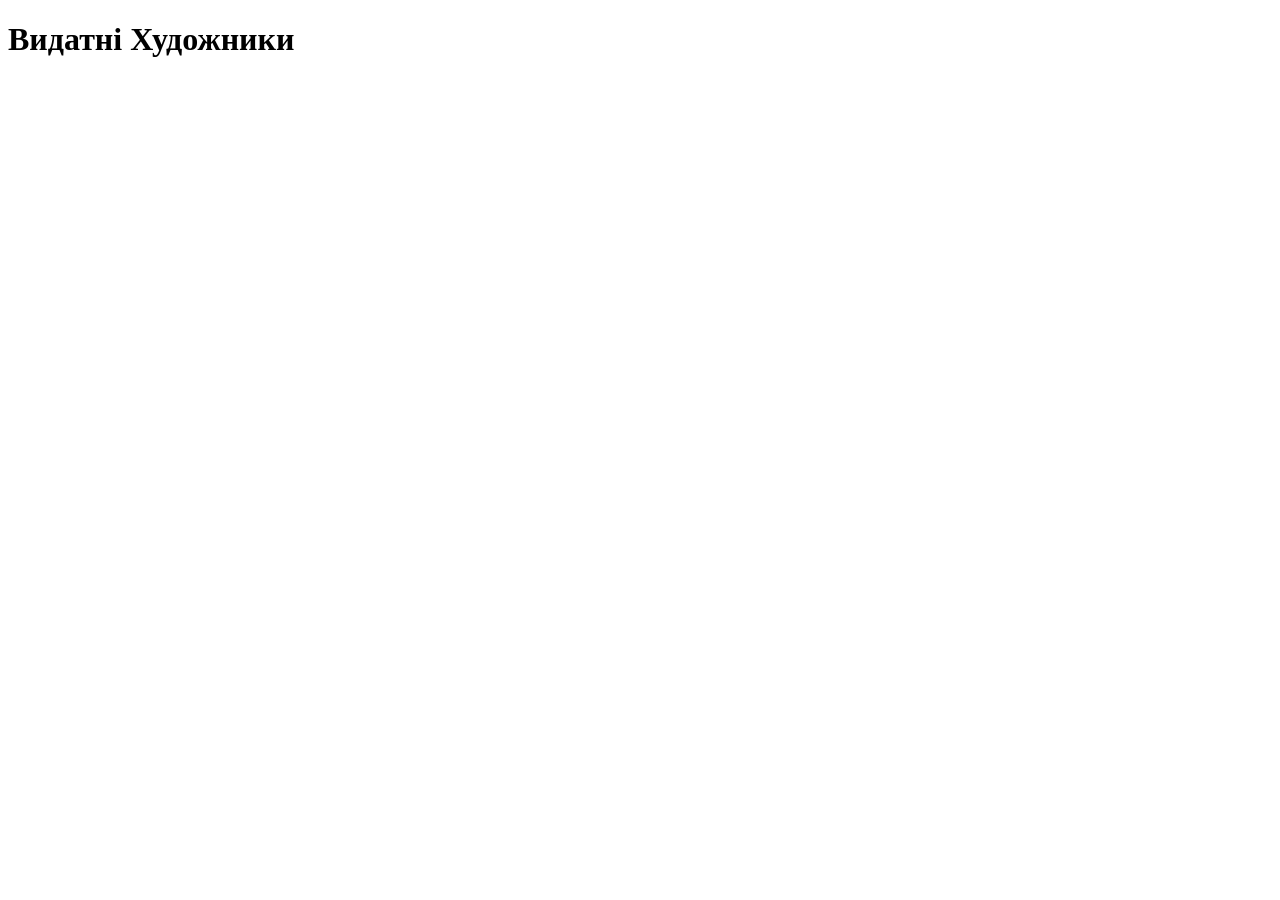
==== artists.html @ 0364d71f "Початковий коміт: створення 4 сторінок картинної галереї" ====
<!DOCTYPE html>
<html lang="uk">
<head>
    <meta charset="UTF-8">
    <meta name="viewport" content="width=device-width, initial-scale=1.0">
    <meta name="author" content="Шмагайло Марія Євгеніївна">
    <title>Художники - Картинна Галерея</title>
</head>
<body>
    <h1>Видатні Художники</h1>
</body>
</html>
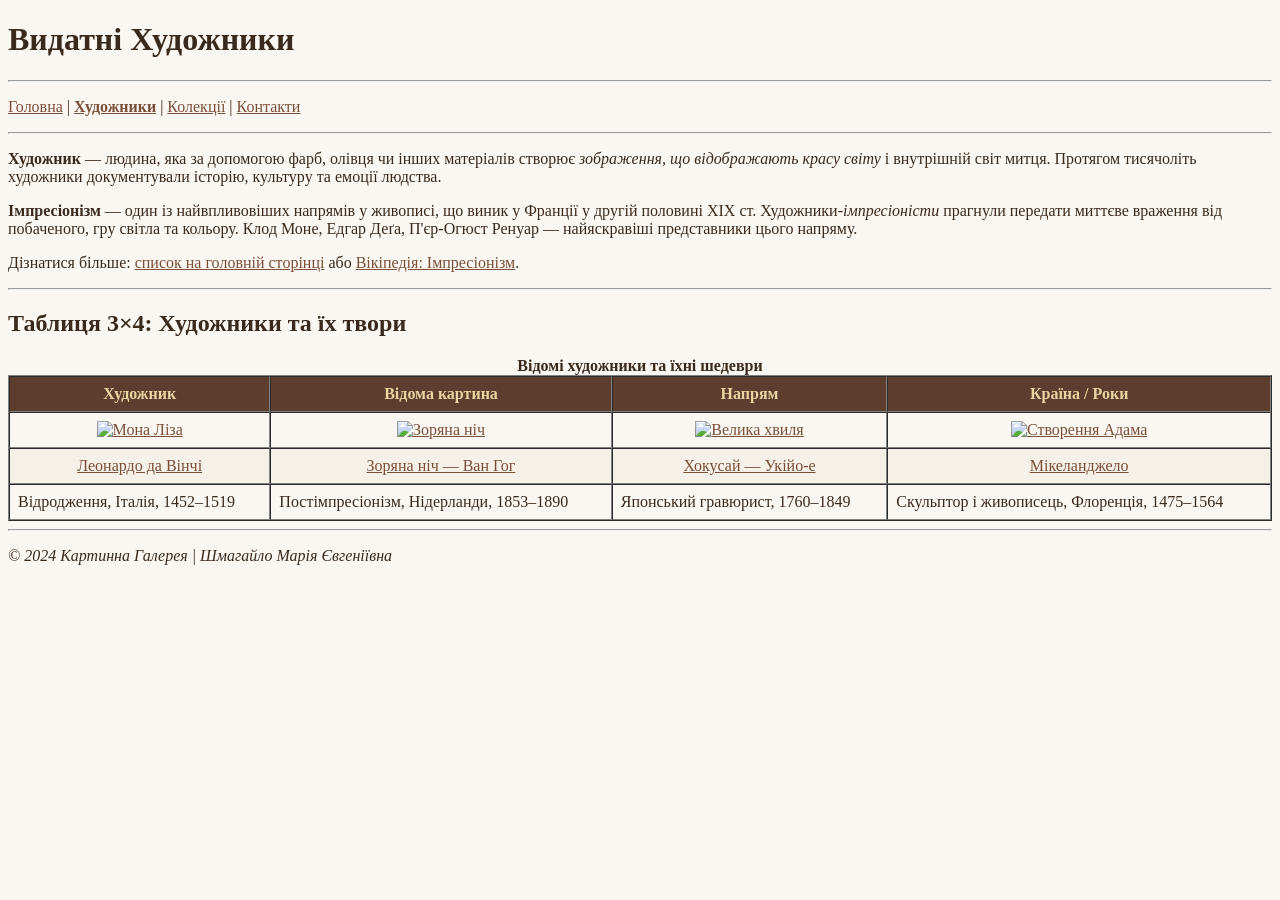
==== commit 9d8dc948: "оновлення сторінок" ====
--- a/artists.html
+++ b/artists.html
@@ -6,7 +6,111 @@
     <meta name="author" content="Шмагайло Марія Євгеніївна">
     <title>Художники - Картинна Галерея</title>
 </head>
-<body>
-    <h1>Видатні Художники</h1>
+
+<!-- Кольори сторінки через атрибути body -->
+<body bgcolor="#faf7f2" text="#3a2a1e" link="#7a4f3a" vlink="#5c3d2e" alink="#c9a84c">
+
+<!-- Головний заголовок -->
+<h1>Видатні Художники</h1>
+<hr>
+
+<!-- Навігаційне меню; поточна сторінка виділена <b> -->
+<p>
+    <a href="index.html">Головна</a> |
+    <a href="artists.html"><b>Художники</b></a> |
+    <a href="collections.html">Колекції</a> |
+    <a href="contacts.html">Контакти</a>
+</p>
+<hr>
+
+<!-- Текстові абзаци з форматуванням: <b> — жирний, <i> — курсив -->
+<p>
+    <b>Художник</b> &#8212; людина, яка за допомогою фарб, олівця чи інших матеріалів створює
+    <i>зображення, що відображають красу світу</i> і внутрішній світ митця.
+    Протягом тисячоліть художники документували історію, культуру та емоції людства.
+</p>
+
+<!-- Іменований якір: ціль посилання artists.html#impressionism з index.html -->
+<p>
+    <a name="impressionism"></a>
+    <b>Імпресіонізм</b> &#8212; один із найвпливовіших напрямів у живописі, що виник у Франції
+    у другій половині XIX ст. Художники-<i>імпресіоністи</i> прагнули передати миттєве враження
+    від побаченого, гру світла та кольору. Клод Моне, Едгар Деґа, П'єр-Огюст Ренуар &#8212;
+    найяскравіші представники цього напряму.
+</p>
+
+<!-- Внутрішнє посилання на якір + зовнішнє посилання -->
+<p>
+    Дізнатися більше: <a href="index.html#lists">список на головній сторінці</a> або
+    <a href="https://uk.wikipedia.org/wiki/%D0%86%D0%BC%D0%BF%D1%80%D0%B5%D1%81%D1%96%D0%BE%D0%BD%D1%96%D0%B7%D0%BC" target="_blank">Вікіпедія: Імпресіонізм</a>.
+</p>
+<hr>
+
+<!-- Таблиця 3x4: border — рамка, cellspacing — відстань між клітинками, cellpadding — відступ всередині -->
+<h2>Таблиця 3&#215;4: Художники та їх твори</h2>
+
+<table border="1" cellspacing="0" cellpadding="8" width="100%">
+
+    <!-- Підпис таблиці -->
+    <caption><b>Відомі художники та їхні шедеври</b></caption>
+
+    <!-- Рядок-шапка: bgcolor — колір фону, <font color> — колір тексту -->
+    <tr bgcolor="#5c3d2e">
+        <th align="center"><font color="#e8d5a3">Художник</font></th>
+        <th align="center"><font color="#e8d5a3">Відома картина</font></th>
+        <th align="center"><font color="#e8d5a3">Напрям</font></th>
+        <th align="center"><font color="#e8d5a3">Країна / Роки</font></th>
+    </tr>
+
+    <!-- Рядок 1: зображення-посилання; border="0" прибирає рамку навколо картинки-посилання -->
+    <tr>
+        <td align="center">
+            <a href="https://upload.wikimedia.org/wikipedia/commons/thumb/e/ec/Mona_Lisa%2C_by_Leonardo_da_Vinci%2C_from_C2RMF_retouched.jpg/800px-Mona_Lisa%2C_by_Leonardo_da_Vinci%2C_from_C2RMF_retouched.jpg" target="_blank">
+                <img src="https://upload.wikimedia.org/wikipedia/commons/thumb/e/ec/Mona_Lisa%2C_by_Leonardo_da_Vinci%2C_from_C2RMF_retouched.jpg/800px-Mona_Lisa%2C_by_Leonardo_da_Vinci%2C_from_C2RMF_retouched.jpg"
+                     alt="Мона Ліза" width="70" height="105" border="0">
+            </a>
+        </td>
+        <td align="center">
+            <a href="https://upload.wikimedia.org/wikipedia/commons/thumb/e/ea/Van_Gogh_-_Starry_Night_-_Google_Art_Project.jpg/1280px-Van_Gogh_-_Starry_Night_-_Google_Art_Project.jpg" target="_blank">
+                <img src="https://upload.wikimedia.org/wikipedia/commons/thumb/e/ea/Van_Gogh_-_Starry_Night_-_Google_Art_Project.jpg/1280px-Van_Gogh_-_Starry_Night_-_Google_Art_Project.jpg"
+                     alt="Зоряна ніч" width="120" height="90" border="0">
+            </a>
+        </td>
+        <td align="center">
+            <a href="https://upload.wikimedia.org/wikipedia/commons/thumb/a/a5/Tsunami_by_hokusai_19th_century.jpg/1280px-Tsunami_by_hokusai_19th_century.jpg" target="_blank">
+                <img src="https://upload.wikimedia.org/wikipedia/commons/thumb/a/a5/Tsunami_by_hokusai_19th_century.jpg/1280px-Tsunami_by_hokusai_19th_century.jpg"
+                     alt="Велика хвиля" width="120" height="80" border="0">
+            </a>
+        </td>
+        <td align="center">
+            <a href="https://upload.wikimedia.org/wikipedia/commons/thumb/5/5b/Michelangelo_-_Creation_of_Adam_%28cropped%29.jpg/1280px-Michelangelo_-_Creation_of_Adam_%28cropped%29.jpg" target="_blank">
+                <img src="https://upload.wikimedia.org/wikipedia/commons/thumb/5/5b/Michelangelo_-_Creation_of_Adam_%28cropped%29.jpg/1280px-Michelangelo_-_Creation_of_Adam_%28cropped%29.jpg"
+                     alt="Створення Адама" width="120" height="68" border="0">
+            </a>
+        </td>
+    </tr>
+
+    <!-- Рядок 2: гіперпосилання на Вікіпедію -->
+    <tr bgcolor="#f5f0e8">
+        <td align="center"><a href="https://uk.wikipedia.org/wiki/%D0%9B%D0%B5%D0%BE%D0%BD%D0%B0%D1%80%D0%B4%D0%BE_%D0%B4%D0%B0_%D0%92%D1%96%D0%BD%D1%87%D1%96" target="_blank">Леонардо да Вінчі</a></td>
+        <td align="center"><a href="https://uk.wikipedia.org/wiki/%D0%97%D0%BE%D1%80%D1%8F%D0%BD%D0%B0_%D0%BD%D1%96%D1%87" target="_blank">Зоряна ніч &#8212; Ван Гог</a></td>
+        <td align="center"><a href="https://uk.wikipedia.org/wiki/%D0%A3%D0%BA%D1%96%D0%B9%D0%BE-%D0%B5" target="_blank">Хокусай &#8212; Укійо-е</a></td>
+        <td align="center"><a href="https://uk.wikipedia.org/wiki/%D0%9C%D1%96%D0%BA%D0%B5%D0%BB%D0%B0%D0%BD%D0%B4%D0%B6%D0%B5%D0%BB%D0%BE" target="_blank">Мікеланджело</a></td>
+    </tr>
+
+    <!-- Рядок 3: звичайний текст -->
+    <tr>
+        <td>Відродження, Італія, 1452&#8211;1519</td>
+        <td>Постімпресіонізм, Нідерланди, 1853&#8211;1890</td>
+        <td>Японський гравюрист, 1760&#8211;1849</td>
+        <td>Скульптор і живописець, Флоренція, 1475&#8211;1564</td>
+    </tr>
+
+</table>
+
+<hr>
+<!-- Підвал сторінки -->
+<p><i>&#169; 2024 Картинна Галерея | Шмагайло Марія Євгеніївна</i></p>
+
 </body>
 </html>
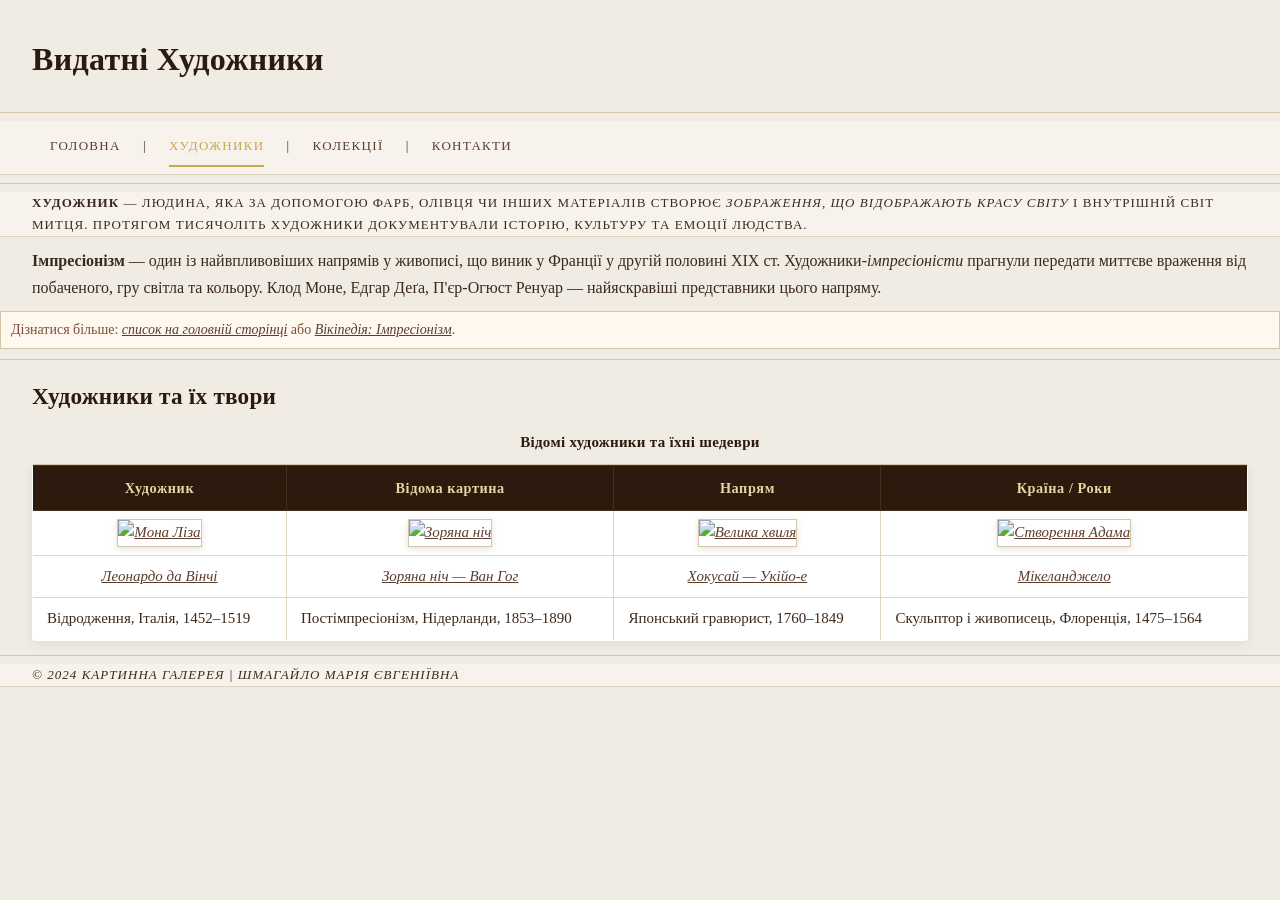
==== commit 396246be: "виконання 4 роботи,css" ====
--- a/artists.html
+++ b/artists.html
@@ -5,16 +5,28 @@
     <meta name="viewport" content="width=device-width, initial-scale=1.0">
     <meta name="author" content="Шмагайло Марія Євгеніївна">
     <title>Художники - Картинна Галерея</title>
+ 
+    <!-- Зовнішній CSS -->
+    <link rel="stylesheet" href="style.css">
+ 
+    <!-- Стиль рівня документу: перевизначення посилань -->
+    <style>
+        a {
+            color: #5c3d2e;
+            text-decoration: underline;
+            font-style: italic;
+        }
+        a:hover {
+            color: #c9a84c;
+        }
+    </style>
 </head>
-
-<!-- Кольори сторінки через атрибути body -->
+ 
 <body bgcolor="#faf7f2" text="#3a2a1e" link="#7a4f3a" vlink="#5c3d2e" alink="#c9a84c">
-
-<!-- Головний заголовок -->
+ 
 <h1>Видатні Художники</h1>
 <hr>
-
-<!-- Навігаційне меню; поточна сторінка виділена <b> -->
+ 
 <p>
     <a href="index.html">Головна</a> |
     <a href="artists.html"><b>Художники</b></a> |
@@ -22,15 +34,13 @@
     <a href="contacts.html">Контакти</a>
 </p>
 <hr>
-
-<!-- Текстові абзаци з форматуванням: <b> — жирний, <i> — курсив -->
+ 
 <p>
     <b>Художник</b> &#8212; людина, яка за допомогою фарб, олівця чи інших матеріалів створює
     <i>зображення, що відображають красу світу</i> і внутрішній світ митця.
     Протягом тисячоліть художники документували історію, культуру та емоції людства.
 </p>
-
-<!-- Іменований якір: ціль посилання artists.html#impressionism з index.html -->
+ 
 <p>
     <a name="impressionism"></a>
     <b>Імпресіонізм</b> &#8212; один із найвпливовіших напрямів у живописі, що виник у Франції
@@ -38,36 +48,29 @@
     від побаченого, гру світла та кольору. Клод Моне, Едгар Деґа, П'єр-Огюст Ренуар &#8212;
     найяскравіші представники цього напряму.
 </p>
-
-<!-- Внутрішнє посилання на якір + зовнішнє посилання -->
-<p>
+ 
+<!-- Внутрішній стиль до абзацу; !important для розміру шрифту -->
+<p style="font-size: 14px !important; color: #7a4f3a; padding: 6px 10px; background-color: #fff8ee; border: 1px solid #d4c5a9;">
     Дізнатися більше: <a href="index.html#lists">список на головній сторінці</a> або
     <a href="https://uk.wikipedia.org/wiki/%D0%86%D0%BC%D0%BF%D1%80%D0%B5%D1%81%D1%96%D0%BE%D0%BD%D1%96%D0%B7%D0%BC" target="_blank">Вікіпедія: Імпресіонізм</a>.
 </p>
 <hr>
-
-<!-- Таблиця 3x4: border — рамка, cellspacing — відстань між клітинками, cellpadding — відступ всередині -->
-<h2>Таблиця 3&#215;4: Художники та їх твори</h2>
-
+ 
+<h2>Художники та їх твори</h2>
+ 
 <table border="1" cellspacing="0" cellpadding="8" width="100%">
-
-    <!-- Підпис таблиці -->
     <caption><b>Відомі художники та їхні шедеври</b></caption>
-
-    <!-- Рядок-шапка: bgcolor — колір фону, <font color> — колір тексту -->
     <tr bgcolor="#5c3d2e">
         <th align="center"><font color="#e8d5a3">Художник</font></th>
         <th align="center"><font color="#e8d5a3">Відома картина</font></th>
         <th align="center"><font color="#e8d5a3">Напрям</font></th>
         <th align="center"><font color="#e8d5a3">Країна / Роки</font></th>
     </tr>
-
-    <!-- Рядок 1: зображення-посилання; border="0" прибирає рамку навколо картинки-посилання -->
     <tr>
         <td align="center">
-            <a href="https://upload.wikimedia.org/wikipedia/commons/thumb/e/ec/Mona_Lisa%2C_by_Leonardo_da_Vinci%2C_from_C2RMF_retouched.jpg/800px-Mona_Lisa%2C_by_Leonardo_da_Vinci%2C_from_C2RMF_retouched.jpg" target="_blank">
-                <img src="https://upload.wikimedia.org/wikipedia/commons/thumb/e/ec/Mona_Lisa%2C_by_Leonardo_da_Vinci%2C_from_C2RMF_retouched.jpg/800px-Mona_Lisa%2C_by_Leonardo_da_Vinci%2C_from_C2RMF_retouched.jpg"
-                     alt="Мона Ліза" width="70" height="105" border="0">
+              <a href="https://upload.wikimedia.org/wikipedia/commons/thumb/e/ec/Mona_Lisa%2C_by_Leonardo_da_Vinci%2C_from_C2RMF_retouched.jpg/960px-Mona_Lisa%2C_by_Leonardo_da_Vinci%2C_from_C2RMF_retouched.jpg" target="_blank">
+                <img src="https://upload.wikimedia.org/wikipedia/commons/thumb/e/ec/Mona_Lisa%2C_by_Leonardo_da_Vinci%2C_from_C2RMF_retouched.jpg/960px-Mona_Lisa%2C_by_Leonardo_da_Vinci%2C_from_C2RMF_retouched.jpg"
+                     alt="Мона Ліза" width="90" height="135" border="0">
             </a>
         </td>
         <td align="center">
@@ -89,28 +92,22 @@
             </a>
         </td>
     </tr>
-
-    <!-- Рядок 2: гіперпосилання на Вікіпедію -->
     <tr bgcolor="#f5f0e8">
         <td align="center"><a href="https://uk.wikipedia.org/wiki/%D0%9B%D0%B5%D0%BE%D0%BD%D0%B0%D1%80%D0%B4%D0%BE_%D0%B4%D0%B0_%D0%92%D1%96%D0%BD%D1%87%D1%96" target="_blank">Леонардо да Вінчі</a></td>
         <td align="center"><a href="https://uk.wikipedia.org/wiki/%D0%97%D0%BE%D1%80%D1%8F%D0%BD%D0%B0_%D0%BD%D1%96%D1%87" target="_blank">Зоряна ніч &#8212; Ван Гог</a></td>
         <td align="center"><a href="https://uk.wikipedia.org/wiki/%D0%A3%D0%BA%D1%96%D0%B9%D0%BE-%D0%B5" target="_blank">Хокусай &#8212; Укійо-е</a></td>
         <td align="center"><a href="https://uk.wikipedia.org/wiki/%D0%9C%D1%96%D0%BA%D0%B5%D0%BB%D0%B0%D0%BD%D0%B4%D0%B6%D0%B5%D0%BB%D0%BE" target="_blank">Мікеланджело</a></td>
     </tr>
-
-    <!-- Рядок 3: звичайний текст -->
     <tr>
         <td>Відродження, Італія, 1452&#8211;1519</td>
         <td>Постімпресіонізм, Нідерланди, 1853&#8211;1890</td>
         <td>Японський гравюрист, 1760&#8211;1849</td>
         <td>Скульптор і живописець, Флоренція, 1475&#8211;1564</td>
     </tr>
-
 </table>
-
+ 
 <hr>
-<!-- Підвал сторінки -->
 <p><i>&#169; 2024 Картинна Галерея | Шмагайло Марія Євгеніївна</i></p>
-
+ 
 </body>
 </html>
--- a/style.css
+++ b/style.css
@@ -0,0 +1,341 @@
+/* ===== БАЗОВІ СТИЛІ ===== */
+body {
+    background-color: #f0ebe3;
+    font-family: Georgia, 'Times New Roman', serif;
+    font-size: 16px;
+    color: #3a2a1e;
+    line-height: 1.7;
+    margin: 0;
+    padding: 0;
+}
+
+/* ===== ЗАГОЛОВКИ ===== */
+h1 {
+    font-size: 2em;
+    color: #2c1a0e;
+    font-style: normal;
+    font-weight: bold;
+    line-height: 1.3;
+    text-align: left;
+    padding: 18px 32px 10px;
+    letter-spacing: 0.01em;
+}
+
+h2 {
+    font-size: 1.45em;
+    color: #2c1a0e;
+    font-style: normal;
+    font-weight: bold;
+    line-height: 1.4;
+    text-align: left;
+    padding: 0 32px;
+    margin-top: 28px;
+    margin-bottom: 10px;
+    letter-spacing: 0.01em;
+}
+
+h3 {
+    font-size: 1.05em;
+    color: #5c3d2e;
+    font-style: normal;
+    font-weight: bold;
+    line-height: 1.4;
+    text-align: left;
+    padding: 0 32px;
+}
+
+hr {
+    border: none;
+    border-top: 1px solid #d4c5a9;
+    margin: 8px 0;
+}
+
+
+/* ===== СУСІДНІ СЕЛЕКТОРИ (A + B) ===== */
+
+/* навігаційна панель: <p> одразу після <hr> */
+hr + p {
+    margin: 0;
+    padding: 0 32px;
+    background-color: #f7f3ec;
+    border-bottom: 1px solid #ddd5c0;
+    color: #3a2a1e;
+    font-size: 13px;
+    letter-spacing: 0.08em;
+    text-transform: uppercase;
+}
+
+/* менший відступ зверху: <h2> одразу після <hr> */
+hr + h2 {
+    margin-top: 20px;
+}
+
+/* щільніше прилягає до заголовка: <p> одразу після <h2> */
+h2 + p {
+    margin-top: 6px;
+    font-size: 15px;
+    color: #3a2a1e;
+}
+
+/* <p> одразу після <h3> */
+h3 + p {
+    margin-top: 6px;
+    font-size: 15px;
+    color: #3a2a1e;
+}
+
+/* <table> одразу після <h2> */
+h2 + table {
+    margin-top: 10px;
+}
+
+/* <ul> або <ol> одразу після <h3> */
+h3 + ul,
+h3 + ol {
+    margin-top: 4px;
+}
+
+
+/* ===== КОНТЕКСТНІ СЕЛЕКТОРИ (A B) ===== */
+
+/* <a> на будь-якій глибині всередині <p> */
+p a {
+    font-style: italic;
+}
+
+/* <b> на будь-якій глибині всередині <td> */
+td b {
+    color: #2c1a0e;
+}
+
+/* <a> на будь-якій глибині всередині <caption> */
+caption a {
+    color: #c9a84c;
+    text-decoration: none;
+}
+
+/* <dd> на будь-якій глибині всередині <dl>
+   (охоплює й вкладені <dl>, на відміну від dl > dd) */
+dl dd {
+    font-style: italic;
+    color: #3a2a1e;
+}
+
+/* ланцюжок ol → li → a */
+ol li a {
+    color: #5c3d2e;
+    font-weight: bold;
+}
+
+/* комбінація: сусідній (hr + p) + контекстний (a) */
+hr + p a {
+    display: inline-block;
+    padding: 14px 18px;
+    color: #5c3d2e;
+    font-style: normal;
+    font-weight: normal;
+    font-size: 13px;
+    letter-spacing: 0.1em;
+    text-transform: uppercase;
+    text-decoration: none;
+    border-bottom: 2px solid transparent;
+}
+
+/* активний пункт меню: hr + p → a → b */
+hr + p a b {
+    color: #c9a84c;
+    font-weight: normal;
+    border-bottom: 2px solid #c9a84c;
+    padding-bottom: 12px;
+}
+
+/* <a> всередині елемента з класом .note */
+.note a {
+    color: #5c3d2e;
+    font-weight: bold;
+    text-decoration: none;
+    border-bottom: 1px dotted #c9a84c;
+}
+
+
+/* ===== ДОЧІРНІ СЕЛЕКТОРИ (A > B) ===== */
+
+/* лише прямі <li> в <ul>, вкладені списки не зачіпає */
+ul > li {
+    margin-bottom: 4px;
+    padding-left: 4px;
+}
+
+/* лише прямі <li> в <ol> */
+ol > li {
+    margin-bottom: 4px;
+    padding-left: 4px;
+}
+
+/* лише прямий <dt> в <dl> */
+dl > dt {
+    font-weight: bold;
+    font-size: 1.05em;
+    color: #2c1a0e;
+    margin-top: 8px;
+}
+
+/* лише прямий <dd> в <dl>
+   (dl dd вище охопить і вкладені, dl > dd — тільки прямі) */
+dl > dd {
+    margin-left: 20px;
+    margin-bottom: 6px;
+}
+
+/* <caption> — пряма дитина <table> */
+table > caption {
+    font-size: 1em;
+    font-weight: bold;
+    color: #2c1a0e;
+    padding: 8px;
+    text-align: center;
+    caption-side: top;
+    background-color: #f0ebe3;
+    border-bottom: 1px solid #d4c5a9;
+    letter-spacing: 0.02em;
+}
+
+/* лише прямий <i> в #page-footer, не торкається <i> у <span> */
+#page-footer > i {
+    font-style: italic;
+    color: #5c3d2e;
+}
+
+
+/* ===== ПОСИЛАННЯ ===== */
+a {
+    color: #7a4f3a;
+    text-decoration: none;
+    font-style: normal;
+}
+
+/* ===== ОСНОВНИЙ ВМІСТ ===== */
+p {
+    padding: 0 32px;
+    margin: 10px 0;
+}
+
+table,
+ul,
+ol,
+dl {
+    margin-left: 32px;
+    margin-right: 32px;
+}
+
+/* ===== ТАБЛИЦЯ ===== */
+table {
+    border-collapse: collapse;
+    width: calc(100% - 64px);
+    margin: 14px 32px;
+    font-size: 15px;
+    background-color: #ffffff;
+    border: 1px solid #d4c5a9;
+    box-shadow: 0 2px 10px rgba(44, 26, 14, 0.08);
+    border-radius: 4px;
+    overflow: hidden;
+}
+
+th {
+    background-color: #2c1a0e;
+    color: #e8d5a3;
+    font-size: 0.95em;
+    font-weight: bold;
+    padding: 10px 14px;
+    text-align: center;
+    border: 1px solid #4a2e1a;
+    letter-spacing: 0.04em;
+}
+
+td {
+    padding: 8px 14px;
+    border: 1px solid #e0d5c5;
+    color: #3a2a1e;
+    background-color: #ffffff;
+    font-size: 15px;
+}
+
+/* ===== МАРКОВАНИЙ СПИСОК ===== */
+ul {
+    list-style-type: disc;
+    margin: 10px 32px 10px 48px;
+    padding: 12px 20px;
+    background-color: #ffffff;
+    border: 1px solid #d4c5a9;
+    box-shadow: 0 2px 8px rgba(44, 26, 14, 0.06);
+    font-size: 15px;
+    color: #3a2a1e;
+    line-height: 1.8;
+    border-radius: 3px;
+}
+
+/* ===== НУМЕРОВАНИЙ СПИСОК ===== */
+ol {
+    list-style-type: decimal;
+    margin: 10px 32px 10px 48px;
+    padding: 12px 20px;
+    background-color: #ffffff;
+    border-left: 4px solid #c9a84c;
+    box-shadow: 0 2px 8px rgba(44, 26, 14, 0.06);
+    font-size: 15px;
+    color: #3a2a1e;
+    line-height: 1.8;
+    border-radius: 3px;
+}
+
+/* ===== СПИСОК ВИЗНАЧЕНЬ ===== */
+dl {
+    margin: 10px 32px;
+    padding: 12px 20px;
+    background-color: #ffffff;
+    border: 1px solid #d4c5a9;
+    box-shadow: 0 2px 8px rgba(44, 26, 14, 0.06);
+    font-size: 15px;
+    color: #3a2a1e;
+    line-height: 1.7;
+    border-radius: 3px;
+}
+
+/* ===== КЛАС .note ===== */
+.note {
+    font-size: 14px;
+    color: #7a4f3a;
+    padding: 8px 12px;
+    background-color: #fff8ee;
+    border: 1px solid #d4c5a9;
+    border-radius: 3px;
+    margin: 10px 32px;
+}
+
+/* ===== ID #page-footer ===== */
+#page-footer {
+    margin-top: 30px;
+    padding: 14px 32px;
+    border-top: 1px solid #d4c5a9;
+    text-align: center;
+    font-size: 14px;
+    color: #7a4f3a;
+    background-color: #f0ebe3;
+}
+
+/* ===== IFRAME ===== */
+iframe {
+    border: 1px solid #d4c5a9;
+    box-shadow: 0 2px 10px rgba(44, 26, 14, 0.1);
+    margin: 10px 32px;
+}
+
+center {
+    padding: 10px 32px;
+}
+
+/* ===== ЗОБРАЖЕННЯ ===== */
+img {
+    border: 1px solid #d4c5a9;
+    box-shadow: 0 2px 6px rgba(44, 26, 14, 0.12);
+}
